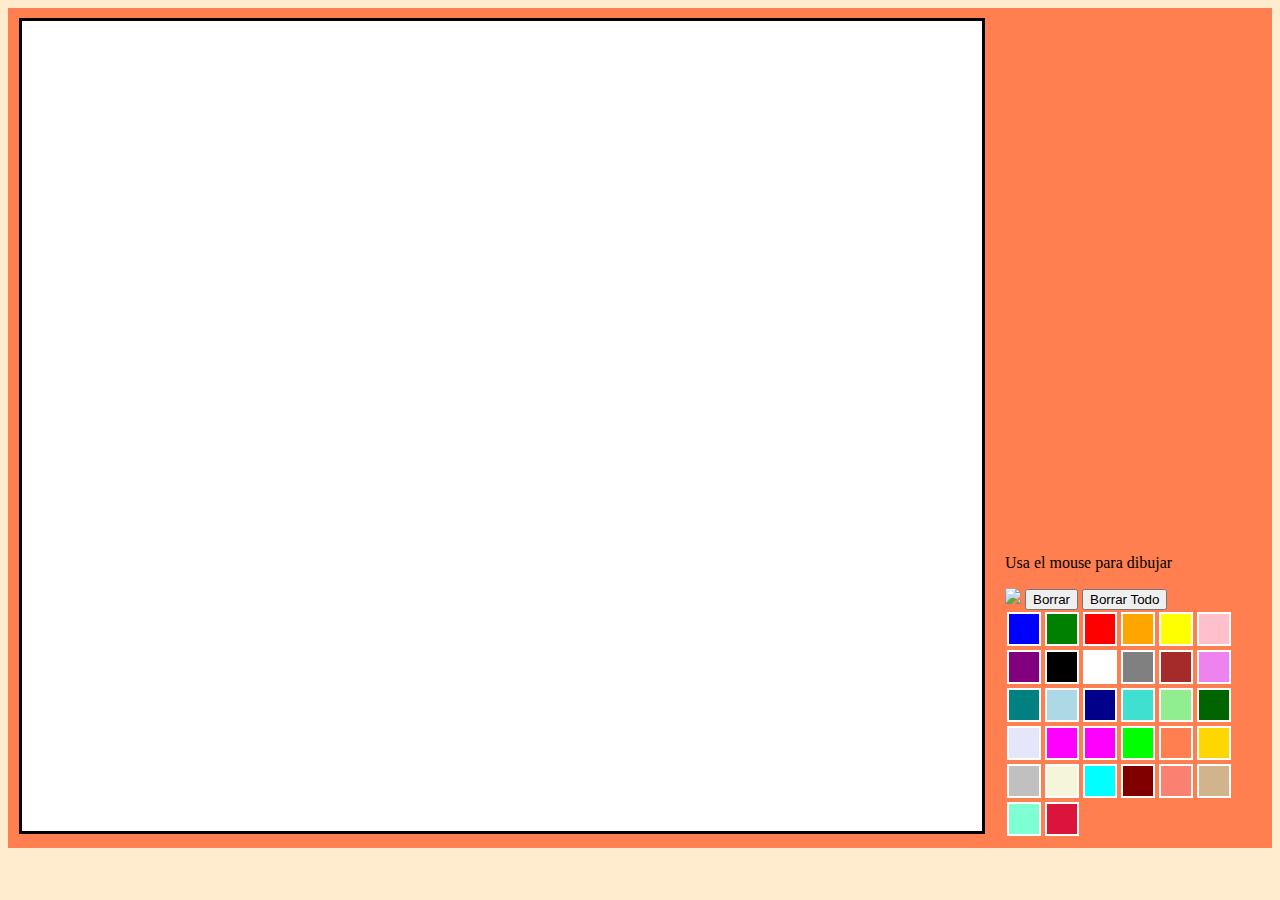
==== Dibujando.html @ 19a1abc1 "añadiendo proyecto" ====
<!DOCTYPE html>
<html>
<head>
    <meta charset='utf-8'>
    <meta http-equiv='X-UA-Compatible' content='IE=edge'>
    <title>Dibujando con el mouse</title>
    <meta name='viewport' content='width=device-width, initial-scale=1'>
    <link rel='stylesheet' type='text/css' media='screen' href='main.css'>
    
</head>
<body>
    <div class="contenedor">
        <div class="elemento">
            <canvas id="area_de_dibujo"></canvas>
        </div>
        <div class="elemento">
        <div>
            <p>Usa el mouse para dibujar</p>
            <img src="https://image.flaticon.com/icons/svg/88/88637.svg" id="boton_dibujar"></img>
           <button id="boton_borrar">Borrar</button>
            <button id="boton_borrar_todo">Borrar Todo</button>
        </div>
        <div class="colores">
        </div>
        </div>
       
    </div>
    
    <script src='dibujar_con_mouse.js'></script>
</body>
</html>
---- main.css ----
body{
    background-color: blanchedalmond;
}

canvas{ 
    cursor: url('[data-uri]')
, auto; 
    background-color: white;
    border-color: #000000;
    border-style: solid;
}
#boton_dibujar{
    cursor: pointer;
    width: 30px;
}
#boton_borrar{
    cursor: pointer;
}
#boton_borrar_todo{
    cursor: pointer;
}
.contenedor{
    background-color: coral;
    display: flex;
    flex-wrap: nowrap;
    flex-direction: row;
    justify-content: center;
    align-items: end; 
}

.elemento{
    margin: 10px;
}

.color{
    width: 30px;
    height: 30px;
    border: 2px solid white;
    margin: 2px;
}
.colores{
    width: 20vw;
    display: flex;
    flex-flow: wrap;
}
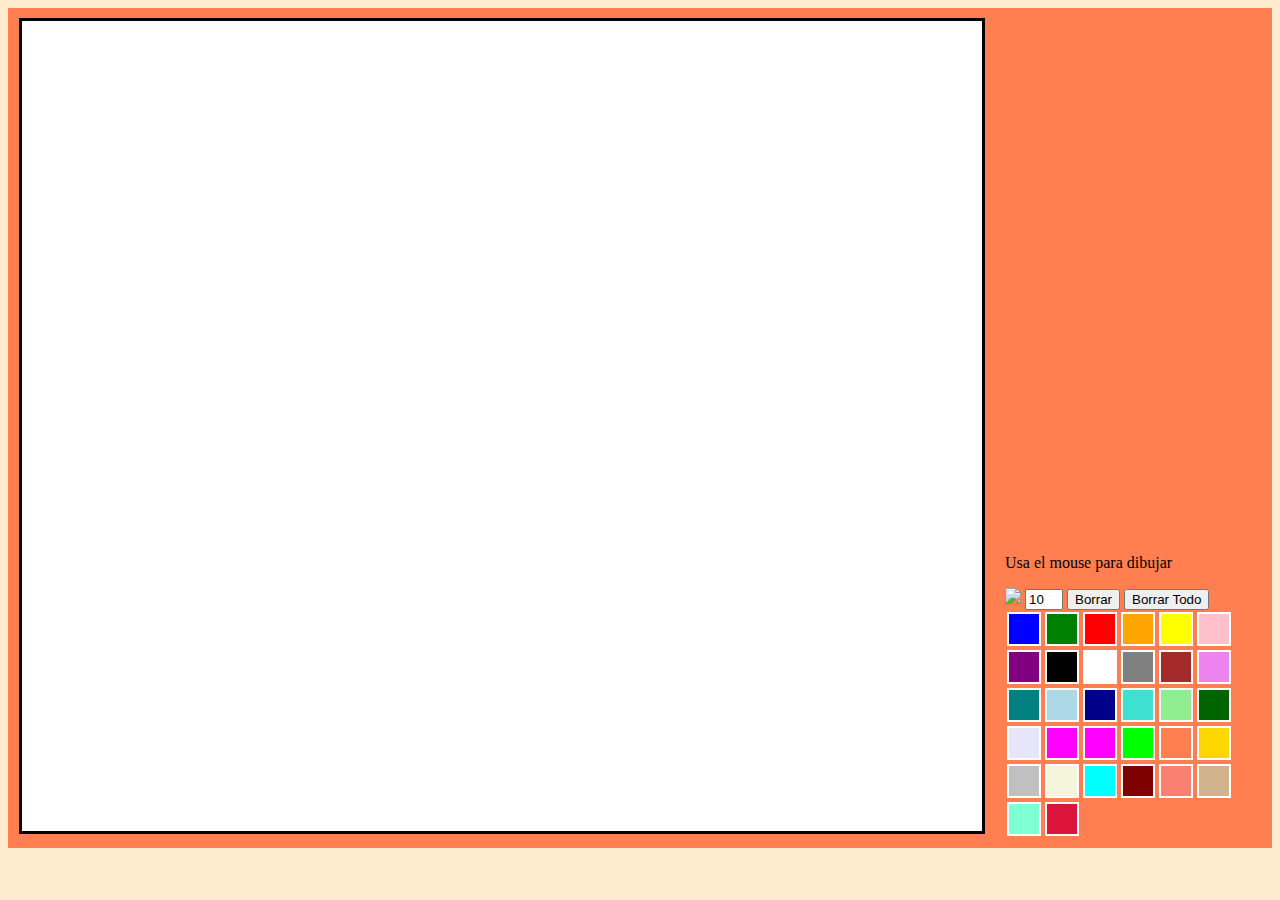
==== commit c5501c4c: "añadiendo funcion de grosor" ====
--- a/Dibujando.html
+++ b/Dibujando.html
@@ -17,6 +17,7 @@
         <div>
             <p>Usa el mouse para dibujar</p>
             <img src="https://image.flaticon.com/icons/svg/88/88637.svg" id="boton_dibujar"></img>
+            <input type="text" id="grosor">
            <button id="boton_borrar">Borrar</button>
             <button id="boton_borrar_todo">Borrar Todo</button>
         </div>
--- a/main.css
+++ b/main.css
@@ -43,3 +43,6 @@
     display: flex;
     flex-flow: wrap;
 }
+#grosor{
+    width: 30px;
+}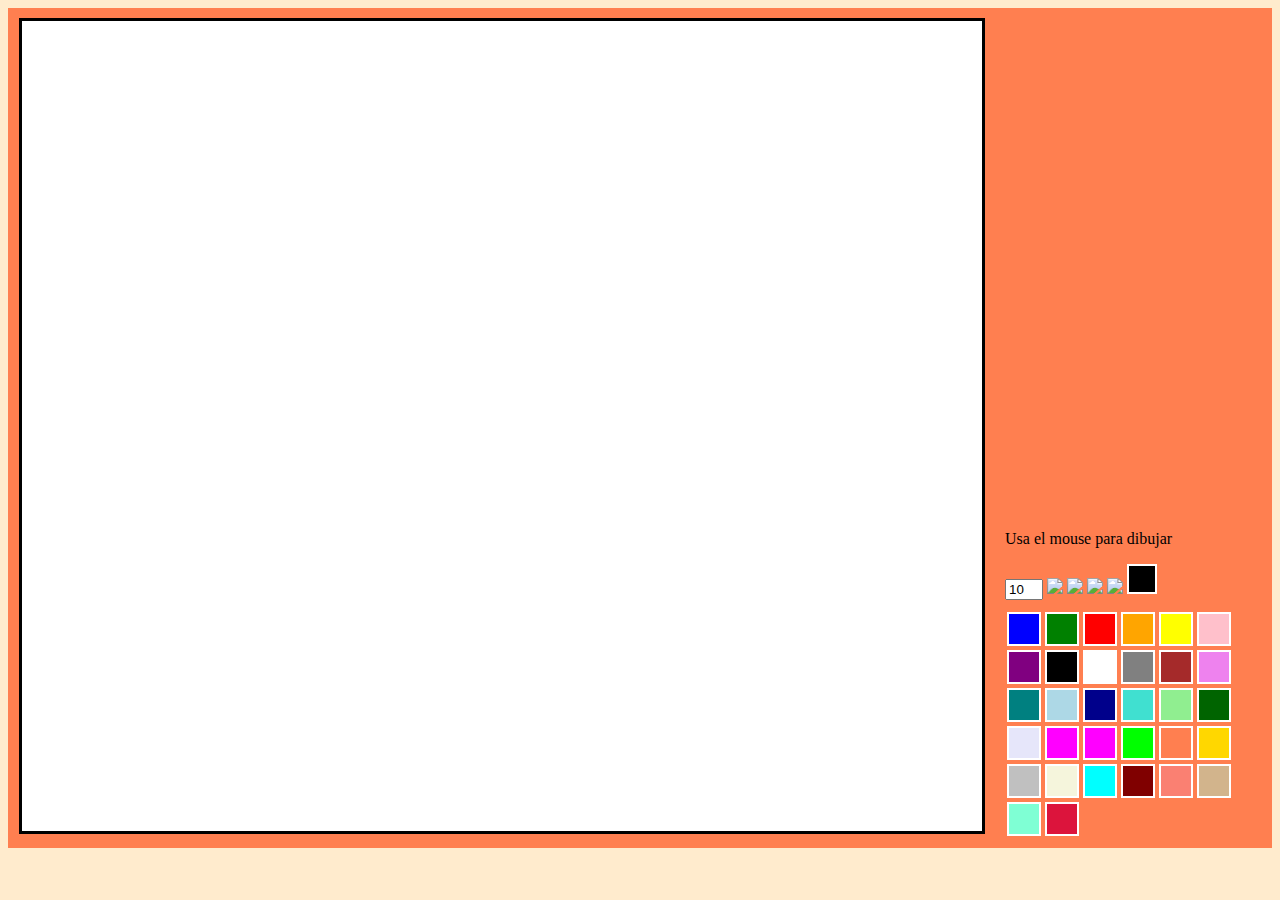
==== commit 53c3280b: "cambio de iconos y color actual" ====
--- a/Dibujando.html
+++ b/Dibujando.html
@@ -16,10 +16,13 @@
         <div class="elemento">
         <div>
             <p>Usa el mouse para dibujar</p>
-            <img src="https://image.flaticon.com/icons/svg/88/88637.svg" id="boton_dibujar"></img>
             <input type="text" id="grosor">
-           <button id="boton_borrar">Borrar</button>
-            <button id="boton_borrar_todo">Borrar Todo</button>
+            
+            <img src="https://image.flaticon.com/icons/svg/88/88637.svg" id="boton_dibujar"  class="boton"></img>
+            <img src= "https://image.flaticon.com/icons/svg/2206/2206133.svg"id="boton_borrar" class="boton"></img>
+            <img src="https://image.flaticon.com/icons/svg/88/88666.svg"id="boton_borrar_todo" class="boton"></img>
+            <img src="https://image.flaticon.com/icons/svg/3050/3050705.svg"id="boton_balde" class="boton"></img>
+            <div class="color" id="colorEnUso"></div>
         </div>
         <div class="colores">
         </div>
--- a/main.css
+++ b/main.css
@@ -9,16 +9,11 @@
     border-color: #000000;
     border-style: solid;
 }
-#boton_dibujar{
+.boton{
     cursor: pointer;
     width: 30px;
 }
-#boton_borrar{
-    cursor: pointer;
-}
-#boton_borrar_todo{
-    cursor: pointer;
-}
+
 .contenedor{
     background-color: coral;
     display: flex;
@@ -33,16 +28,23 @@
 }
 
 .color{
+    display: inline-block;
     width: 30px;
     height: 30px;
     border: 2px solid white;
     margin: 2px;
 }
 .colores{
+    margin-top: 10px;
     width: 20vw;
     display: flex;
     flex-flow: wrap;
 }
 #grosor{
     width: 30px;
+}
+#colorEnUso{
+    margin: 0;
+    width: 26px;
+    height: 26px;
 }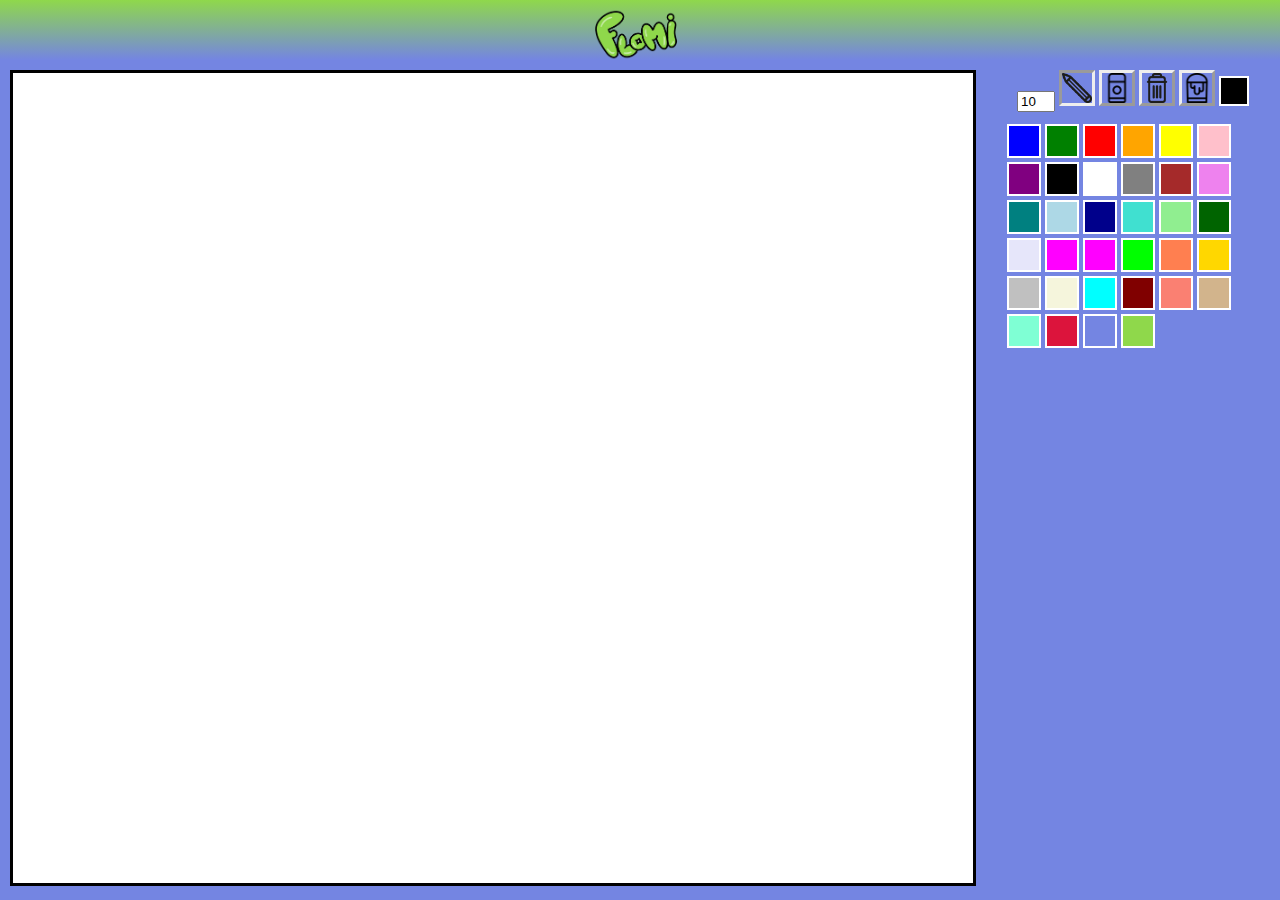
==== commit 117a6162: "cambios de diseño" ====
--- a/Dibujando.html
+++ b/Dibujando.html
@@ -6,28 +6,25 @@
     <title>Dibujando con el mouse</title>
     <meta name='viewport' content='width=device-width, initial-scale=1'>
     <link rel='stylesheet' type='text/css' media='screen' href='main.css'>
+    <link id="favicon" rel="shortcut icon" type="image/png" href="./assets/flomilogo.png" >
     
 </head>
 <body>
-    <div class="contenedor">
-        <div class="elemento">
-            <canvas id="area_de_dibujo"></canvas>
+    <header>
+        <img src="./assets/flomi.png" id="logo" title="Flomi <3"></img>
+    </header>
+    <canvas id="area_de_dibujo"></canvas>
+    <div class="elemento">
+        <div class="tools">
+            <input type="text" id="grosor" title="Grosor">
+            
+            <img src="./assets/lapiz.png" id="boton_dibujar"  class="boton" title="Dibujar"></img>
+            <img src= "./assets/borrador.png"id="boton_borrar" class="boton" title="Borrar"></img>
+            <img src="./assets/tacho.png"id="boton_borrar_todo" class="boton" title="Borrar Todo"></img>
+            <img src="./assets/balde.png"id="boton_balde" class="boton" title="Rellenar"></img>
+            <div class="color" id="colorEnUso" title="Color"></div>
         </div>
-        <div class="elemento">
-        <div>
-            <p>Usa el mouse para dibujar</p>
-            <input type="text" id="grosor">
-            
-            <img src="https://image.flaticon.com/icons/svg/88/88637.svg" id="boton_dibujar"  class="boton"></img>
-            <img src= "https://image.flaticon.com/icons/svg/2206/2206133.svg"id="boton_borrar" class="boton"></img>
-            <img src="https://image.flaticon.com/icons/svg/88/88666.svg"id="boton_borrar_todo" class="boton"></img>
-            <img src="https://image.flaticon.com/icons/svg/3050/3050705.svg"id="boton_balde" class="boton"></img>
-            <div class="color" id="colorEnUso"></div>
-        </div>
-        <div class="colores">
-        </div>
-        </div>
-       
+        <div class="colores"></div>
     </div>
     
     <script src='dibujar_con_mouse.js'></script>
--- a/main.css
+++ b/main.css
@@ -1,40 +1,46 @@
 body{
     background-color: blanchedalmond;
+    margin: 0;
+    background-color: #7485e2;
+    height: 100%;
+    display: grid;
+    grid-template-columns: 7fr 3fr;
+    grid-template-rows: 60px auto;
+    grid-template-areas: "header header"
+                         "canvas tools";
 }
 
 canvas{ 
-    cursor: url('[data-uri]')
-, auto; 
+    cursor: url('./assets/lapiz.png'), pointer;
     background-color: white;
     border-color: #000000;
     border-style: solid;
+    grid-area: canvas;
+    margin: 10px;
 }
 .boton{
     cursor: pointer;
     width: 30px;
-}
-
-.contenedor{
-    background-color: coral;
-    display: flex;
-    flex-wrap: nowrap;
-    flex-direction: row;
-    justify-content: center;
-    align-items: end; 
+    border-style: outset;
 }
 
 .elemento{
     margin: 10px;
+    grid-area: tools;
 }
-
+.tools{
+    text-align: center;
+}
 .color{
     display: inline-block;
     width: 30px;
     height: 30px;
     border: 2px solid white;
     margin: 2px;
+    cursor: pointer;
 }
 .colores{
+    margin: auto;
     margin-top: 10px;
     width: 20vw;
     display: flex;
@@ -47,4 +53,15 @@
     margin: 0;
     width: 26px;
     height: 26px;
+}
+#logo{
+    width:auto;
+    height: 70px;
+    display: block;
+    margin: auto;
+}
+header{
+    grid-area: header;
+    display: flex;
+    background: linear-gradient(0deg, transparent, #8fd84b);
 }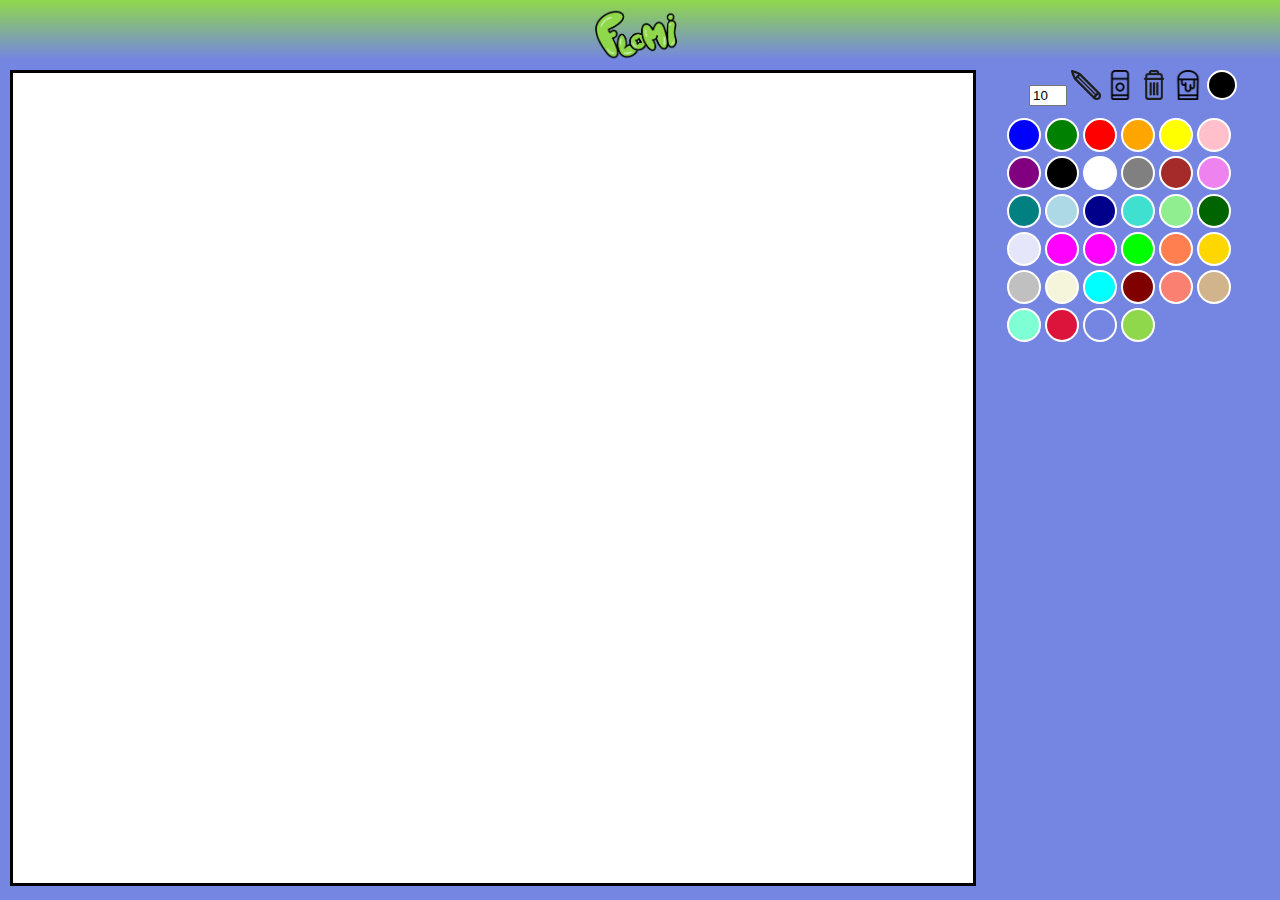
==== commit 2d2d17ad: "diseño" ====
--- a/Dibujando.html
+++ b/Dibujando.html
@@ -3,7 +3,7 @@
 <head>
     <meta charset='utf-8'>
     <meta http-equiv='X-UA-Compatible' content='IE=edge'>
-    <title>Dibujando con el mouse</title>
+    <title>Flomi</title>
     <meta name='viewport' content='width=device-width, initial-scale=1'>
     <link rel='stylesheet' type='text/css' media='screen' href='main.css'>
     <link id="favicon" rel="shortcut icon" type="image/png" href="./assets/flomilogo.png" >
--- a/main.css
+++ b/main.css
@@ -21,7 +21,8 @@
 .boton{
     cursor: pointer;
     width: 30px;
-    border-style: outset;
+   
+   
 }
 
 .elemento{
@@ -38,6 +39,7 @@
     border: 2px solid white;
     margin: 2px;
     cursor: pointer;
+    border-radius: 50%;
 }
 .colores{
     margin: auto;
